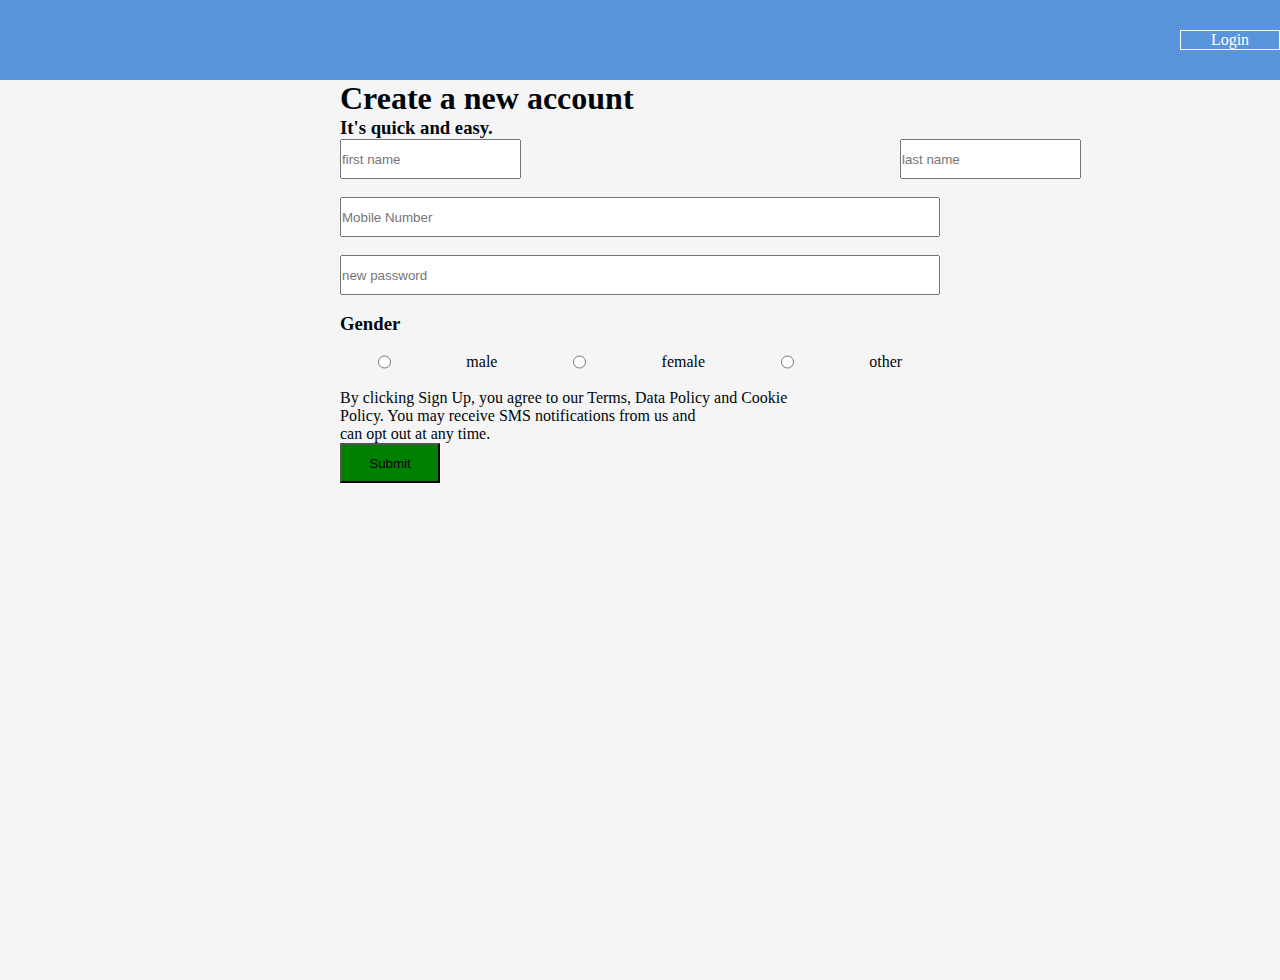
==== facebook signup or login layout/index.html @ f5c62efd "FACEBOOK SiGNUp or Login LAYOUT" ====
<!DOCTYPE html>
<html lang='en'>
  <head>
    <meta charset='UTF-8'/>
    <title>Some Web Page</title>
    <link rel='stylesheet' href='styles.css'/>
  </head>
  <body>
    <div class='menu-container'>
      <div class='menu'>
           
        <div class='login'>Login</div>
      </div>
    </div>

    <div class='header-container'>
        <div class='header'>
         <div class='content'>
             <h1>Create a new account</h1>
             <h3>It's quick and easy. </h3>
             <div class='forms'>
                <form class='a'><input type='text' placeholder='first name'></form>
                <form class='a'><input type='text' placeholder='last name'></form>
             </div>
            </br>
             <form ><input class='a2' type='number' placeholder='Mobile Number'></form>
        </br>
        <form ><input class='a2' type='text' placeholder='new password'></form>
    </br>
     <p><h3>Gender</h3></p>
</br>
<form class='radiob'><input type='radio'>male
    <input type='radio'>female 
    <input type='radio'>other
</form>
<div>
</br>By clicking Sign Up, you agree to our Terms, Data Policy and Cookie</br>
     Policy. You may receive SMS notifications from us and </br>
     can opt out at any time.</div>
           

     <button class='Submit' >Submit</button>
    
    </div>
         </div>
       
      </div>
    </div>
   


  </body>
</html>
---- facebook signup or login layout/styles.css ----
* {
    margin: 0;
    padding: 0;
    box-sizing: border-box;
  }
  
  .menu-container {
    color: #fff;
    background-color: #5995DA;  /* Blue */
    padding: 30px 0;
    display: flex;
    justify-content: flex-end; 
  }
  
  .menu {
    border: 1px solid #fff;  /* For debugging */
    width: 100px;
    display: flex;
  justify-content: center; 
  }

  .header-container {
    color: rgb(1, 6, 12);
    background-color: whitesmoke;
    display: flex;
    justify-content: center;
  }
  
  .header {
    width: 900px;
    height: 900px;
    display: flex;
    justify-content: center;
  }
 .forms
 {
  
    display: flex;
    justify-content: space-between;
    
 }
 .a
 {
    width: 40px;
    height: 40px;
    display: flex;
    justify-content: space-between;
    
 }
 .a2
 {
    width: 600px;
    height: 40px;
    display: flex;
    justify-content: space-between;
    
 }
 .radiob
 {
    display: flex;
    justify-content: space-around;
 }
 .Submit
 {
     width:100px;
     height:40px;
     background-color:green ;
   
     
 }
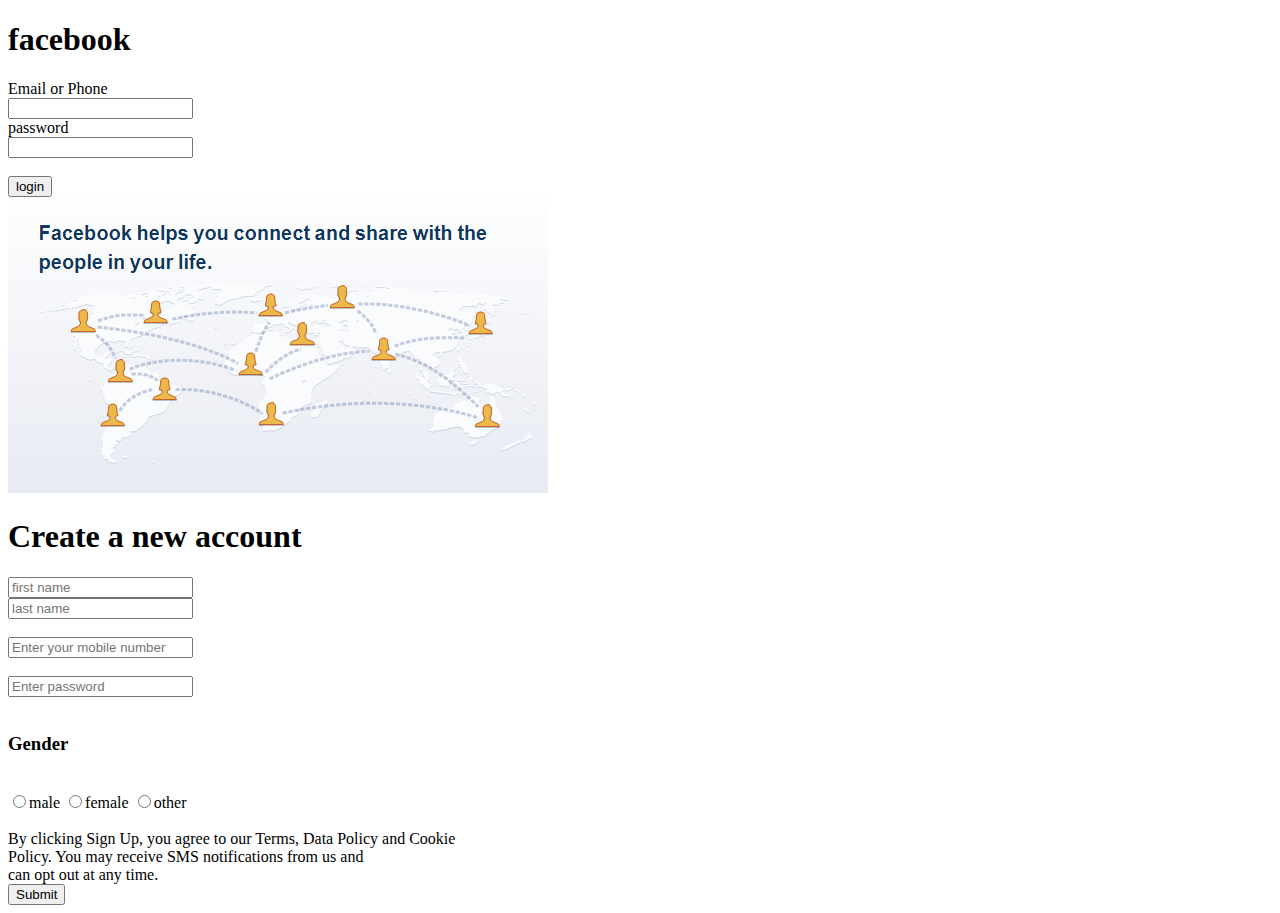
==== commit 1f2252e1: "Signup or Login Layout" ====
--- a/facebook signup or login layout/index.html
+++ b/facebook signup or login layout/index.html
@@ -3,33 +3,39 @@
   <head>
     <meta charset='UTF-8'/>
     <title>Some Web Page</title>
-    <link rel='stylesheet' href='styles.css'/>
+    <link rel='stylesheet' href='fstyle.css'/>
   </head>
   <body>
     <div class='menu-container'>
+      <div ><h1 class="fb">facebook</h1></div>
       <div class='menu'>
-           
-        <div class='login'>Login</div>
+        <div > Email or Phone </br>
+          <form class="from"><input type="text"></form>
+        </div>
+           <div class= 'pass'> password</br>
+              <form><input type="text"></form>
+           </div> 
+        <div >
+        </br><button class='login'>login</button></div>
       </div>
     </div>
-
     <div class='header-container'>
         <div class='header'>
+            <div><img src='Untitled.png'/></div>
          <div class='content'>
              <h1>Create a new account</h1>
-             <h3>It's quick and easy. </h3>
              <div class='forms'>
                 <form class='a'><input type='text' placeholder='first name'></form>
-                <form class='a'><input type='text' placeholder='last name'></form>
+                <form class='a3'><input type='text' placeholder='last name'></form>
              </div>
             </br>
-             <form ><input class='a2' type='number' placeholder='Mobile Number'></form>
+             <form ><input class='a2' type='number' placeholder='Enter your mobile number'></form>
         </br>
-        <form ><input class='a2' type='text' placeholder='new password'></form>
+        <form ><input class='a2' type='text' placeholder='Enter password'></form>
     </br>
      <p><h3>Gender</h3></p>
 </br>
-<form class='radiob'><input type='radio'>male
+<form class='radio'><input type='radio'>male
     <input type='radio'>female 
     <input type='radio'>other
 </form>
@@ -37,17 +43,10 @@
 </br>By clicking Sign Up, you agree to our Terms, Data Policy and Cookie</br>
      Policy. You may receive SMS notifications from us and </br>
      can opt out at any time.</div>
-           
-
      <button class='Submit' >Submit</button>
-    
     </div>
          </div>
-       
       </div>
     </div>
-   
-
-
   </body>
 </html>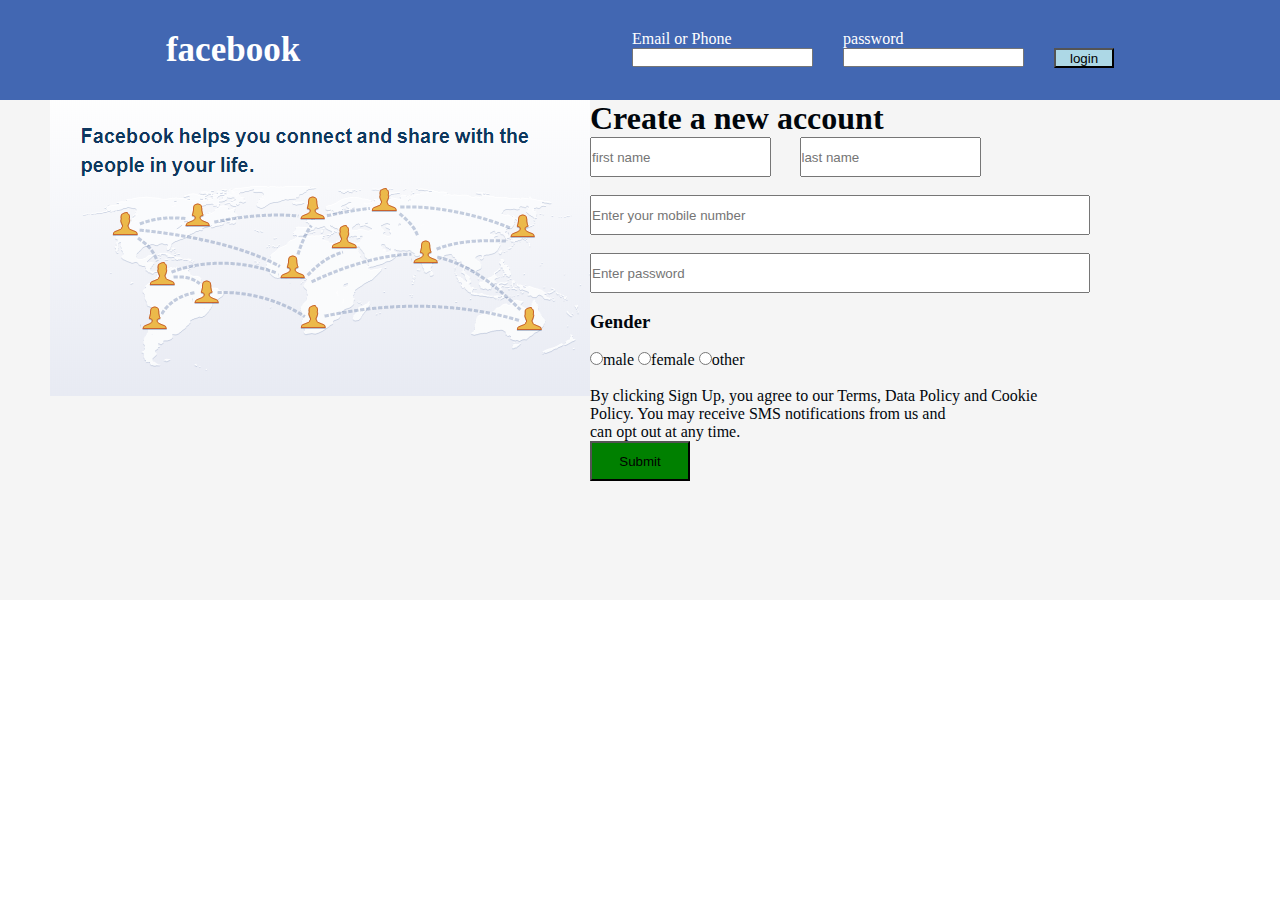
==== commit c43d6a1d: "Signup or Login Layout" ====
--- a/facebook signup or login layout/index.html
+++ b/facebook signup or login layout/index.html
@@ -3,7 +3,7 @@
   <head>
     <meta charset='UTF-8'/>
     <title>Some Web Page</title>
-    <link rel='stylesheet' href='fstyle.css'/>
+    <link rel='stylesheet' href='styles.css'/>
   </head>
   <body>
     <div class='menu-container'>
--- a/facebook signup or login layout/styles.css
+++ b/facebook signup or login layout/styles.css
@@ -0,0 +1,84 @@
+* {
+  margin: 0;
+  padding: 0;
+  box-sizing: border-box;
+}
+.menu-container {
+  display: flex;
+  justify-content: space-around;
+  width: 100%;
+  background: #D6E9FE;
+  color: #fff;
+  background-color:#4267B2;  /* Blue */
+  padding: 30px 0;
+}
+.menu {
+  width: 1s00px;
+  display: flex;
+justify-content: space-between; 
+}
+.header-container {
+  color: rgb(1, 6, 12);
+  background-color: whitesmoke;
+  display: flex;
+  justify-content: center;
+}
+.login
+{
+  width: 60px;
+  height:20px;
+  background-color: lightblue;
+}
+.header {
+  width: 900px;
+  height: 500px;
+  display: flex;
+  justify-content: flex-end;
+}
+.forms
+{
+
+  display: flex;
+  justify-content: space-between;
+}
+.a
+{
+  width: 40px;
+  height: 40px;
+  display: flex;
+  justify-content: space-between; 
+}
+.a2
+{
+  width: 500px;
+  height: 40px;
+  display: flex;
+  justify-content: space-between;
+}
+.a3
+{ 
+   width: 40px;
+  height: 40px;
+padding-right:200px;
+display: flex;
+  justify-content: center;
+}
+.radiob
+{
+  display: flex;
+  justify-content:space-around;
+}
+.Submit
+{
+   width:100px;
+   height:40px;
+   background-color:green ;  
+}
+.pass
+{
+ padding-left:30px;
+ padding-right:30px;
+}
+.menu-container h1{
+   font-size: 35px;
+}